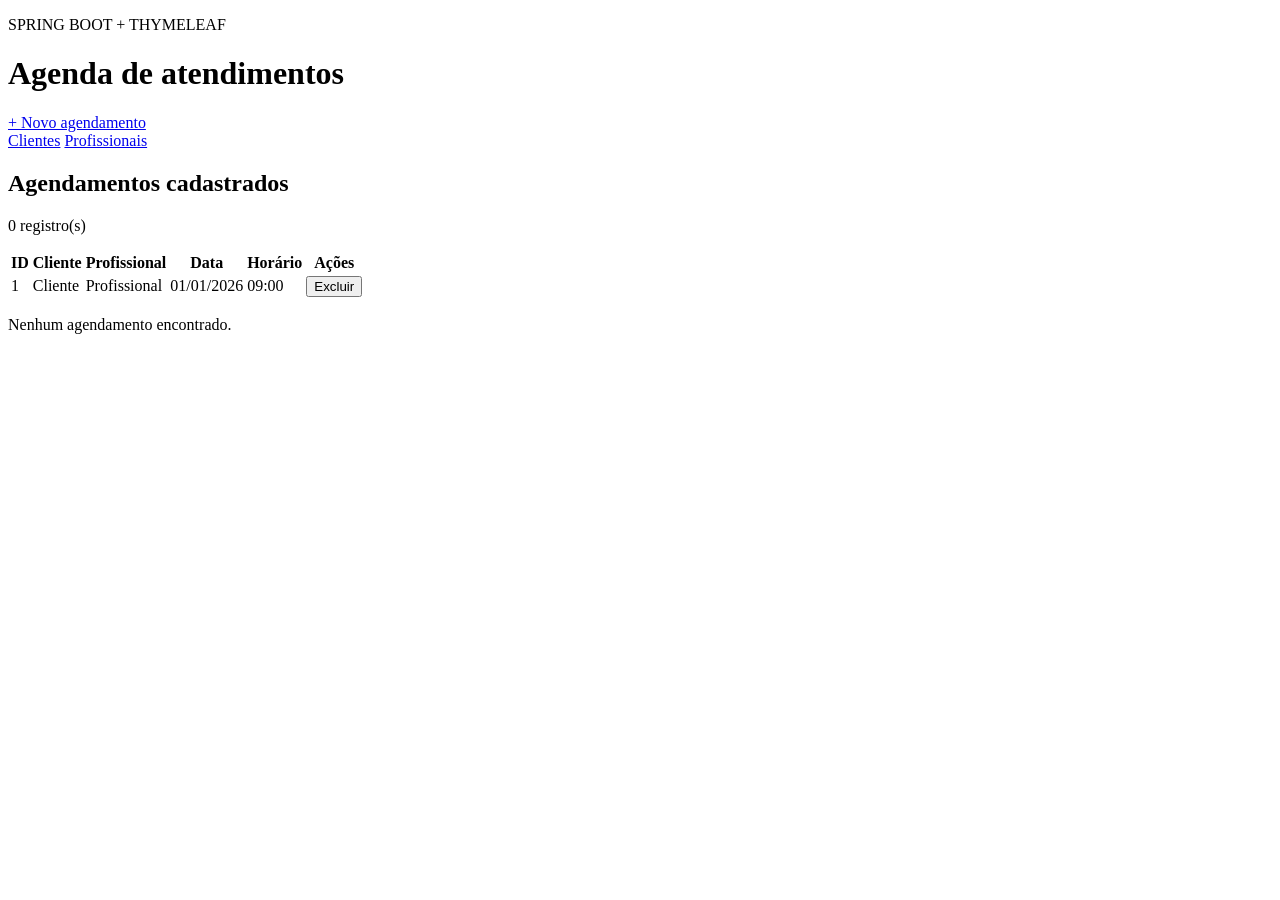
==== backend/api_DS/src/main/resources/templates/index.html @ 8840777c "feat: ajuste front-end agendamento Aplicação do front-end para os agendamentos com base na entity" ====
<!DOCTYPE html>
<html lang="pt-BR" xmlns:th="http://www.thymeleaf.org">
<head>
    <meta charset="UTF-8">
    <meta name="viewport" content="width=device-width, initial-scale=1">
    <title>Agenda de atendimentos</title>
    <link rel="stylesheet" th:href="@{/css/clientes.css}" href="/css/clientes.css">
</head>

<body>
<main class="container">
    <header class="cabecalho">
        <div>
            <p class="eyebrow">SPRING BOOT + THYMELEAF</p>
            <h1>Agenda de atendimentos</h1>
        </div>
        <a class="botao principal btn-extra" th:href="@{/agendamentos/novo}" href="/agendamentos/novo">
            + Novo agendamento
        </a>
    </header>

    <nav class="navegacao" aria-label="Cadastros">
        <a class="link" th:href="@{/clientes}" href="/clientes">Clientes</a>
        <a class="link" th:href="@{/profissionais}" href="/profissionais">Profissionais</a>
    </nav>

    <div class="aviso sucesso" role="status" th:if="${mensagem}" th:text="${mensagem}"></div>
    <div class="aviso falha" role="alert" th:if="${erro}" th:text="${erro}"></div>

    <section class="painel">
        <div class="barra">
            <div>
                <h2>Agendamentos cadastrados</h2>
                <p><span th:text="${#lists.size(agendamentos)}">0</span> registro(s)</p>
            </div>
        </div>

        <div class="tabela-rolagem">
            <table aria-label="Agendamentos cadastrados">
                <thead>
                <tr>
                    <th>ID</th>
                    <th>Cliente</th>
                    <th>Profissional</th>
                    <th>Data</th>
                    <th>Horário</th>
                    <th>Ações</th>
                </tr>
                </thead>
                <tbody>
                <tr th:each="agendamento : ${agendamentos}">
                    <td th:text="${agendamento.agendamentoId}">1</td>
                    <td class="destaque"
                        th:text="${clienteNomes[agendamento.clienteId] ?: 'Cliente não encontrado'}">Cliente</td>
                    <td th:text="${profissionalNomes[agendamento.profissionalId] ?: 'Profissional não encontrado'}">
                        Profissional
                    </td>
                    <td th:text="${#temporals.format(agendamento.agendamentoData, 'dd/MM/yyyy')}">01/01/2026</td>
                    <td th:text="${#temporals.format(agendamento.agendamentoHorario, 'HH:mm')}">09:00</td>
                    <td class="acoes">
                        <form method="post"
                              th:action="@{/agendamentos/excluir/{id}(id=${agendamento.agendamentoId})}"
                              onsubmit="return confirm('Excluir este agendamento?');">
                            <button class="link perigo" type="submit">Excluir</button>
                        </form>
                    </td>
                </tr>
                </tbody>
            </table>

            <p class="vazio mensagem-sem-registros" th:if="${#lists.isEmpty(agendamentos)}">
                Nenhum agendamento encontrado.
            </p>
        </div>
    </section>
</main>
</body>
</html>
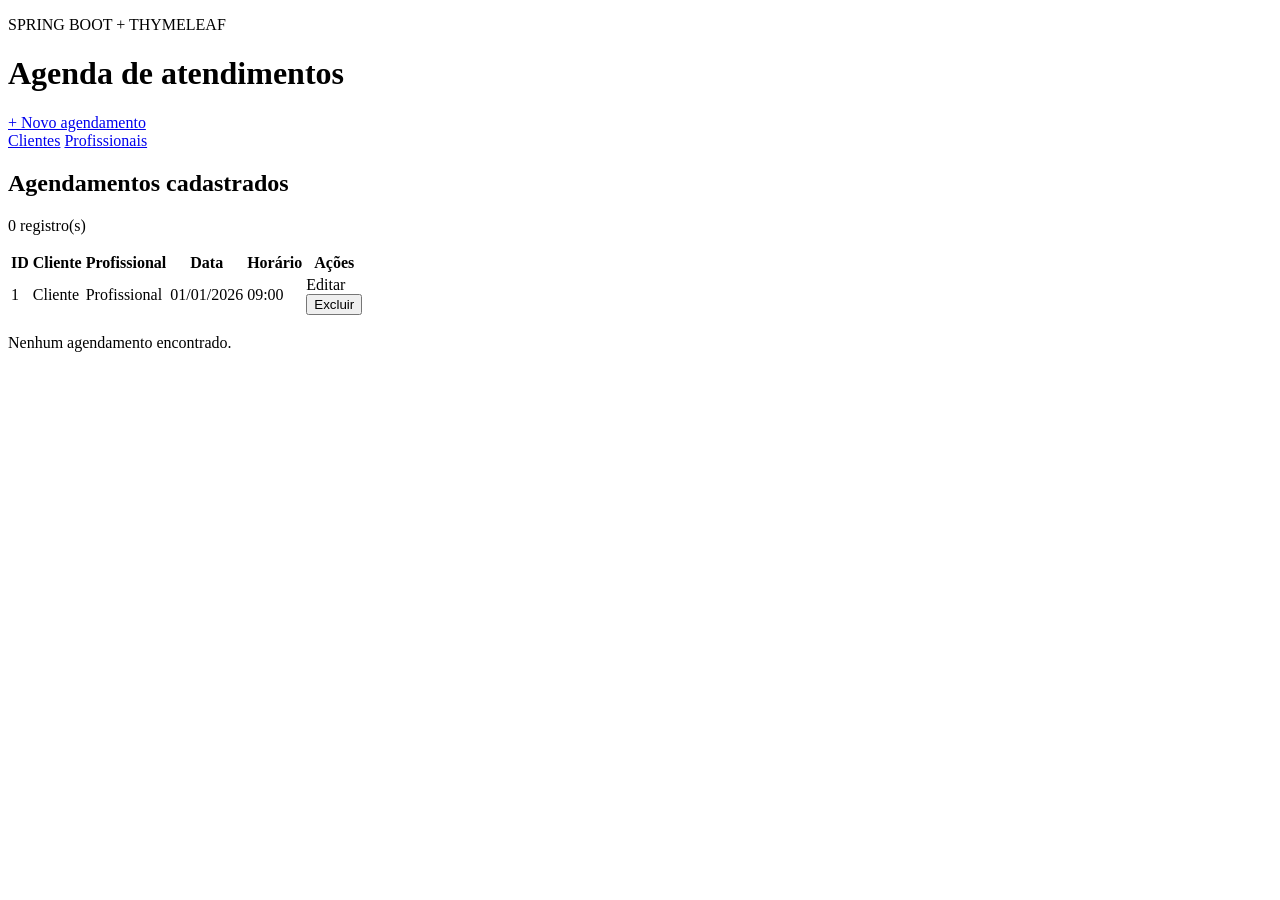
==== commit fa953085: "feat: atualização de agendamento Adição de funcionalidade de edição para o agendamento" ====
--- a/backend/api_DS/src/main/resources/templates/index.html
+++ b/backend/api_DS/src/main/resources/templates/index.html
@@ -58,6 +58,8 @@
                     <td th:text="${#temporals.format(agendamento.agendamentoData, 'dd/MM/yyyy')}">01/01/2026</td>
                     <td th:text="${#temporals.format(agendamento.agendamentoHorario, 'HH:mm')}">09:00</td>
                     <td class="acoes">
+                        <a class="link"
+                           th:href="@{/agendamentos/editar/{id}(id=${agendamento.agendamentoId})}">Editar</a>
                         <form method="post"
                               th:action="@{/agendamentos/excluir/{id}(id=${agendamento.agendamentoId})}"
                               onsubmit="return confirm('Excluir este agendamento?');">
